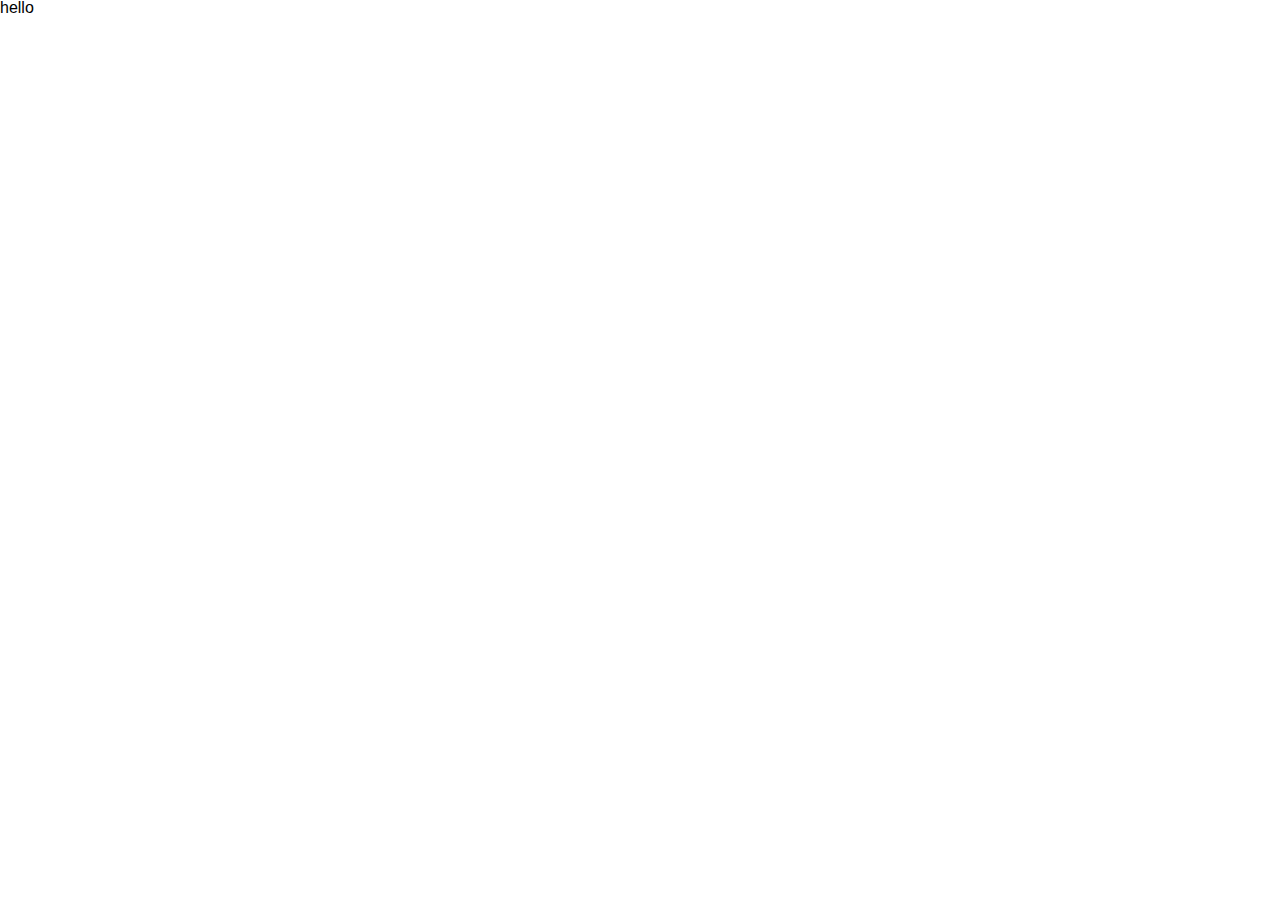
==== index.html @ 4f42a85e "first commit" ====
<!DOCTYPE html>
<html lang="en">
    <head>
        <meta charset="UTF-8" />
        <meta name="viewport" content="width=device-width, initial-scale=1.0" />
        <title>F8 Project 05</title>
        <!-- gg font -->

        <!-- favicon -->

        <!-- reset css -->
        <link rel="stylesheet" href="./assets/css/reset.css" />

        <!-- grid -->
        <link rel="stylesheet" href="./assets/css/grid.css" />

        <!-- css -->
        <link rel="stylesheet" href="./assets/css/styles.css" />
    </head>
    <body>
        hello
    </body>
</html>
---- assets/css/grid.css ----
/* X-Small devices (portrait phones, less than 576px) */
/* No media query for `xs` since this is the default in Bootstrap */

.container,
.container-fluid {
    --column-size: 12; /*12 cột cơ sở*/
    --spacer: 4px; /* 4px  la tuy thuoc vao du an */

    max-width: 100%;
    margin-left: auto;
    margin-right: auto;

    padding-left: calc(var(--spacer) / 2);
    padding-right: calc(var(--spacer) / 2);
}

.row {
    display: flex;
    flex-wrap: wrap;
    margin-left: calc(var(--spacer) * -1 / 2);
    margin-right: calc(var(--spacer) * -1 / 2);
}

.col {
    flex: 1 0;
    padding-left: calc(var(--spacer) / 2);
    padding-right: calc(var(--spacer) / 2);
}

.g-0 {
    --spacer: 0;
}

.row > [class*="offset-"] {
    margin-left: calc(100% / var(--column-size) * var(--offset-number));
}

.offset-0 {
    --offset-number: 0;
}

.offset-1 {
    --offset-number: 1;
}

.offset-2 {
    --offset-number: 2;
}

.offset-3 {
    --offset-number: 3;
}

.offset-4 {
    --offset-number: 4;
}

.offset-5 {
    --offset-number: 5;
}

.offset-6 {
    --offset-number: 6;
}

.offset-7 {
    --offset-number: 7;
}

.offset-8 {
    --offset-number: 8;
}

.offset-9 {
    --offset-number: 9;
}

.offset-10 {
    --offset-number: 10;
}

.offset-11 {
    --offset-number: 11;
}

.row[class*="row-cols-"] > * {
    flex: 0 0 auto;
    width: calc(100% / var(--row-cols-number));
    padding-left: calc(var(--spacer) / 2);
    padding-right: calc(var(--spacer) / 2);
}

.row-cols-1 > * {
    --row-cols-number: 1;
}

.row-cols-2 > * {
    --row-cols-number: 2;
}

.row-cols-3 > * {
    --row-cols-number: 3;
}

.row-cols-4 > * {
    --row-cols-number: 4;
}

.row-cols-5 > * {
    --row-cols-number: 5;
}

.row-cols-6 > * {
    --row-cols-number: 6;
}

.row > [class*="col-"] {
    flex: 0 0 auto;
    width: calc(100% / var(--column-size) * var(--column-number));
    padding-left: calc(var(--spacer) / 2);
    padding-right: calc(var(--spacer) / 2);
}

/* .col-1 { 
    flex: 0 0 auto;
    width: 8.3333%;     /* chiếm 1 cột cơ sở nên lấy 100% / 12cột * 1cột 
} */

.col-1 {
    --column-number: 1;
}

.col-2 {
    --column-number: 2;
}

.col-3 {
    --column-number: 3;
}

.col-4 {
    --column-number: 4;
}

.col-5 {
    --column-number: 5;
}

.col-6 {
    --column-number: 6;
}
.col-7 {
    --column-number: 7;
}

.col-8 {
    --column-number: 8;
}

.col-9 {
    --column-number: 9;
}

.col-10 {
    --column-number: 10;
}

.col-11 {
    --column-number: 11;
}

.col-12 {
    --column-number: 12;
}

/* Small devices (landscape phones, 576px and up) */
@media (min-width: 576px) {
    .container {
        max-width: 540px;
        --spacer: 5px;
    }

    .col-sm-1 {
        --column-number: 1;
    }

    .col-sm-2 {
        --column-number: 2;
    }

    .col-sm-3 {
        --column-number: 3;
    }

    .col-sm-4 {
        --column-number: 4;
    }

    .col-sm-5 {
        --column-number: 5;
    }

    .col-sm-6 {
        --column-number: 6;
    }
    .col-sm-7 {
        --column-number: 7;
    }

    .col-sm-8 {
        --column-number: 8;
    }

    .col-sm-9 {
        --column-number: 9;
    }

    .col-sm-10 {
        --column-number: 10;
    }

    .col-sm-11 {
        --column-number: 11;
    }

    .col-sm-12 {
        --column-number: 12;
    }

    .row-cols-sm-1 > * {
        --row-cols-number: 1;
    }

    .row-cols-sm-2 > * {
        --row-cols-number: 2;
    }

    .row-cols-sm-3 > * {
        --row-cols-number: 3;
    }

    .row-cols-sm-4 > * {
        --row-cols-number: 4;
    }

    .row-cols-sm-5 > * {
        --row-cols-number: 5;
    }

    .row-cols-sm-6 > * {
        --row-cols-number: 6;
    }

    .offset-sm-0 {
        --offset-number: 0;
    }

    .offset-sm-1 {
        --offset-number: 1;
    }

    .offset-sm-2 {
        --offset-number: 2;
    }

    .offset-sm-3 {
        --offset-number: 3;
    }

    .offset-sm-4 {
        --offset-number: 4;
    }

    .offset-sm-5 {
        --offset-number: 5;
    }

    .offset-sm-6 {
        --offset-number: 6;
    }

    .offset-sm-7 {
        --offset-number: 7;
    }

    .offset-sm-8 {
        --offset-number: 8;
    }

    .offset-sm-9 {
        --offset-number: 9;
    }

    .offset-sm-10 {
        --offset-number: 10;
    }

    .offset-sm-11 {
        --offset-number: 11;
    }

    .g-sm-0 {
        --spacer: 0;
    }
}

/* Medium devices (tablets, 768px and up) */
@media (min-width: 768px) {
    .container {
        max-width: 720px;
        --spacer: 10px;
    }

    .col-md-1 {
        --column-number: 1;
    }

    .col-md-2 {
        --column-number: 2;
    }

    .col-md-3 {
        --column-number: 3;
    }

    .col-md-4 {
        --column-number: 4;
    }

    .col-md-5 {
        --column-number: 5;
    }

    .col-md-6 {
        --column-number: 6;
    }
    .col-md-7 {
        --column-number: 7;
    }

    .col-md-8 {
        --column-number: 8;
    }

    .col-md-9 {
        --column-number: 9;
    }

    .col-md-10 {
        --column-number: 10;
    }

    .col-md-11 {
        --column-number: 11;
    }

    .col-md-12 {
        --column-number: 12;
    }

    .row-cols-md-1 > * {
        --row-cols-number: 1;
    }

    .row-cols-md-2 > * {
        --row-cols-number: 2;
    }

    .row-cols-md-3 > * {
        --row-cols-number: 3;
    }

    .row-cols-md-4 > * {
        --row-cols-number: 4;
    }

    .row-cols-md-5 > * {
        --row-cols-number: 5;
    }

    .row-cols-md-6 > * {
        --row-cols-number: 6;
    }

    .offset-md-0 {
        --offset-number: 0;
    }

    .offset-md-1 {
        --offset-number: 1;
    }

    .offset-md-2 {
        --offset-number: 2;
    }

    .offset-md-3 {
        --offset-number: 3;
    }

    .offset-md-4 {
        --offset-number: 4;
    }

    .offset-md-5 {
        --offset-number: 5;
    }

    .offset-md-6 {
        --offset-number: 6;
    }

    .offset-md-7 {
        --offset-number: 7;
    }

    .offset-md-8 {
        --offset-number: 8;
    }

    .offset-md-9 {
        --offset-number: 9;
    }

    .offset-md-10 {
        --offset-number: 10;
    }

    .offset-md-11 {
        --offset-number: 11;
    }

    .g-md-0 {
        --spacer: 0;
    }
}

/* Large devices (desktops, 992px and up) */
@media (min-width: 992px) {
    .container {
        max-width: 960px;
        --spacer: 30px;
    }

    .col-lg-1 {
        --column-number: 1;
    }

    .col-lg-2 {
        --column-number: 2;
    }

    .col-lg-3 {
        --column-number: 3;
    }

    .col-lg-4 {
        --column-number: 4;
    }

    .col-lg-5 {
        --column-number: 5;
    }

    .col-lg-6 {
        --column-number: 6;
    }
    .col-lg-7 {
        --column-number: 7;
    }

    .col-lg-8 {
        --column-number: 8;
    }

    .col-lg-9 {
        --column-number: 9;
    }

    .col-lg-10 {
        --column-number: 10;
    }

    .col-lg-11 {
        --column-number: 11;
    }

    .col-lg-12 {
        --column-number: 12;
    }

    .row-cols-lg-1 > * {
        --row-cols-number: 1;
    }

    .row-cols-lg-2 > * {
        --row-cols-number: 2;
    }

    .row-cols-lg-3 > * {
        --row-cols-number: 3;
    }

    .row-cols-lg-4 > * {
        --row-cols-number: 4;
    }

    .row-cols-lg-5 > * {
        --row-cols-number: 5;
    }

    .row-cols-lg-6 > * {
        --row-cols-number: 6;
    }

    .offset-0 {
        --offset-number: 0;
    }

    .offset-lg-1 {
        --offset-number: 1;
    }

    .offset-lg-2 {
        --offset-number: 2;
    }

    .offset-lg-3 {
        --offset-number: 3;
    }

    .offset-lg-4 {
        --offset-number: 4;
    }

    .offset-lg-5 {
        --offset-number: 5;
    }

    .offset-lg-6 {
        --offset-number: 6;
    }

    .offset-lg-7 {
        --offset-number: 7;
    }

    .offset-lg-8 {
        --offset-number: 8;
    }

    .offset-lg-9 {
        --offset-number: 9;
    }

    .offset-lg-10 {
        --offset-number: 10;
    }

    .offset-lg-11 {
        --offset-number: 11;
    }

    .g-lg-0 {
        --spacer: 0;
    }
}

/* X-Large devices (large desktops, 1200px and up) */
@media (min-width: 1200px) {
    .container {
        max-width: 1140px;
    }

    .col-xl-1 {
        --column-number: 1;
    }

    .col-xl-2 {
        --column-number: 2;
    }

    .col-xl-3 {
        --column-number: 3;
    }

    .col-xl-4 {
        --column-number: 4;
    }

    .col-xl-5 {
        --column-number: 5;
    }

    .col-xl-6 {
        --column-number: 6;
    }
    .col-xl-7 {
        --column-number: 7;
    }

    .col-xl-8 {
        --column-number: 8;
    }

    .col-xl-9 {
        --column-number: 9;
    }

    .col-xl-10 {
        --column-number: 10;
    }

    .col-xl-11 {
        --column-number: 11;
    }

    .col-xl-12 {
        --column-number: 12;
    }

    .row-cols-xl-1 > * {
        --row-cols-number: 1;
    }

    .row-cols-xl-2 > * {
        --row-cols-number: 2;
    }

    .row-cols-xl-3 > * {
        --row-cols-number: 3;
    }

    .row-cols-xl-4 > * {
        --row-cols-number: 4;
    }

    .row-cols-xl-5 > * {
        --row-cols-number: 5;
    }

    .row-cols-xl-6 > * {
        --row-cols-number: 6;
    }

    .offset-xl-0 {
        --offset-number: 0;
    }

    .offset-xl-1 {
        --offset-number: 1;
    }

    .offset-xl-2 {
        --offset-number: 2;
    }

    .offset-xl-3 {
        --offset-number: 3;
    }

    .offset-xl-4 {
        --offset-number: 4;
    }

    .offset-xl-5 {
        --offset-number: 5;
    }

    .offset-xl-6 {
        --offset-number: 6;
    }

    .offset-xl-7 {
        --offset-number: 7;
    }

    .offset-xl-8 {
        --offset-number: 8;
    }

    .offset-xl-9 {
        --offset-number: 9;
    }

    .offset-xl-10 {
        --offset-number: 10;
    }

    .offset-xl-11 {
        --offset-number: 11;
    }

    .g-xl-0 {
        --spacer: 0;
    }
}

/* XX-Large devices (larger desktops, 1400px and up) */
@media (min-width: 1400px) {
    .container {
        max-width: 1320px;
    }

    .col-xxl-1 {
        --column-number: 1;
    }

    .col-xxl-2 {
        --column-number: 2;
    }

    .col-xxl-3 {
        --column-number: 3;
    }

    .col-xxl-4 {
        --column-number: 4;
    }

    .col-xxl-5 {
        --column-number: 5;
    }

    .col-xxl-6 {
        --column-number: 6;
    }
    .col-xxl-7 {
        --column-number: 7;
    }

    .col-xxl-8 {
        --column-number: 8;
    }

    .col-xxl-9 {
        --column-number: 9;
    }

    .col-xxl-10 {
        --column-number: 10;
    }

    .col-xxl-11 {
        --column-number: 11;
    }

    .col-xxl-12 {
        --column-number: 12;
    }

    .row-cols-xxl-1 > * {
        --row-cols-number: 1;
    }

    .row-cols-xxl-2 > * {
        --row-cols-number: 2;
    }

    .row-cols-xxl-3 > * {
        --row-cols-number: 3;
    }

    .row-cols-xxl-4 > * {
        --row-cols-number: 4;
    }

    .row-cols-xxl-5 > * {
        --row-cols-number: 5;
    }

    .row-cols-xxl-6 > * {
        --row-cols-number: 6;
    }

    .offset-xxl-0 {
        --offset-number: 0;
    }

    .offset-xxl-1 {
        --offset-number: 1;
    }

    .offset-xxl-2 {
        --offset-number: 2;
    }

    .offset-xxl-3 {
        --offset-number: 3;
    }

    .offset-xxl-4 {
        --offset-number: 4;
    }

    .offset-xxl-5 {
        --offset-number: 5;
    }

    .offset-xxl-6 {
        --offset-number: 6;
    }

    .offset-xxl-7 {
        --offset-number: 7;
    }

    .offset-xxl-8 {
        --offset-number: 8;
    }

    .offset-xxl-9 {
        --offset-number: 9;
    }

    .offset-xxl-10 {
        --offset-number: 10;
    }

    .offset-xxl-11 {
        --offset-number: 11;
    }

    .g-xxl-0 {
        --spacer: 0;
    }
}
---- assets/css/styles.css ----
*, ::before, ::after {
    box-sizing: border-box;
}

html {
    font-size: 62.5%;
}

:root {
}

body {
    font-family: sans-serif;
    font-size: 1.6rem;
}

/* Common */

a {
    text-decoration: none;
    color: #000;
}

button {
    padding: 0;
    background: none;
    border: none;
}
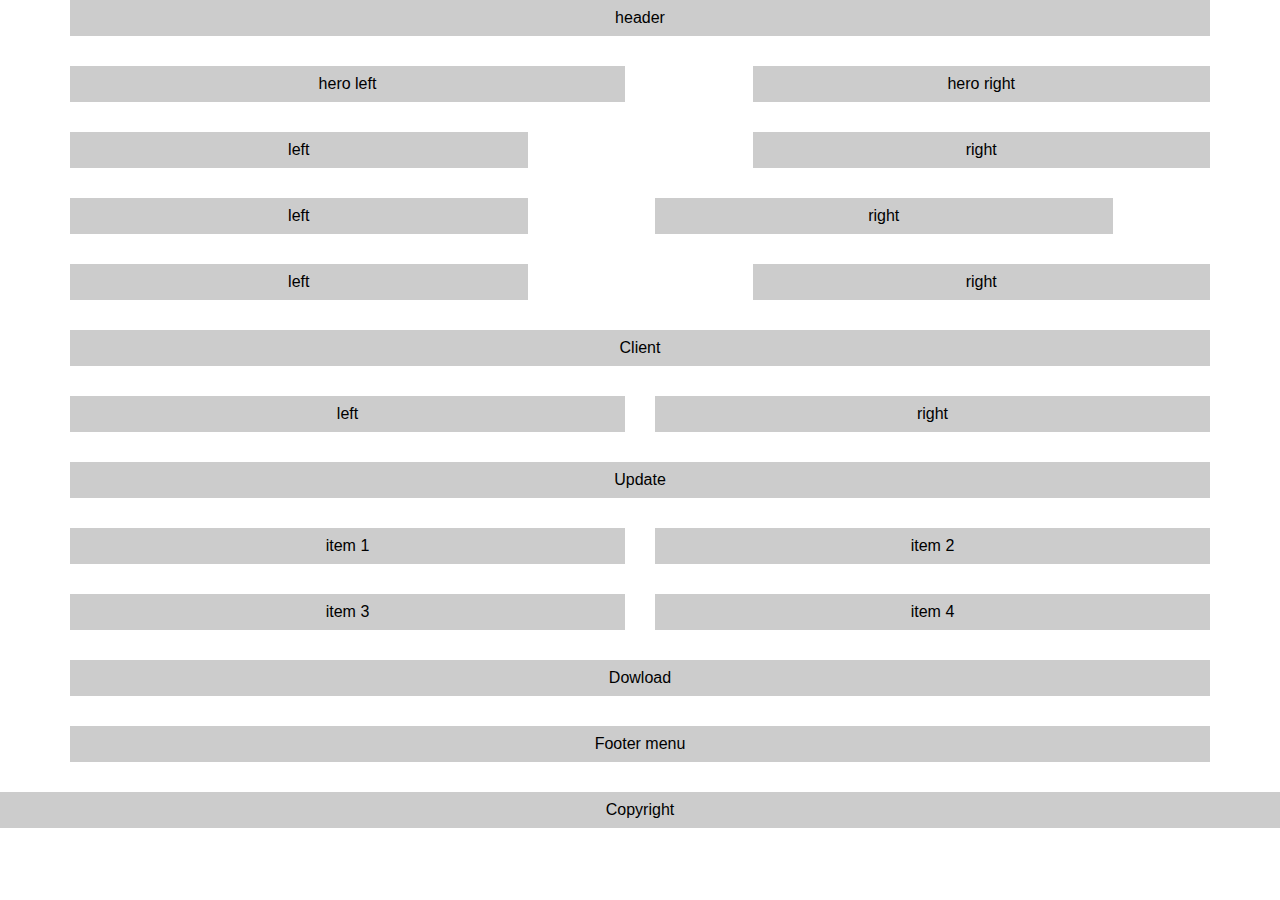
==== commit f334a203: "lam xong phan khung" ====
--- a/index.html
+++ b/index.html
@@ -18,6 +18,105 @@
         <link rel="stylesheet" href="./assets/css/styles.css" />
     </head>
     <body>
-        hello
+        <div class="container">
+            <header class="inner">
+                <h1>header</h1>
+            </header>
+
+            <!-- Payment -->
+            <section class="payment">
+                <div class="row">
+                    <div class="col-lg-6 col-md-6 col-12">
+                        <div class="inner">hero left</div>
+                    </div>
+                    <div class="col-lg-5 offset-lg-1 col-md-6 col-12">
+                        <div class="inner">hero right</div>
+                    </div>
+                </div>
+            </section>
+
+            <!-- How It Works -->
+            <section class="how-work">
+                <div class="row">
+                    <div class="col-lg-5 col-md-6 col-12">
+                        <div class="inner">left</div>
+                    </div>
+                    <div class="col-lg-5 offset-lg-2 col-md-6 col-12">
+                        <div class="inner">right</div>
+                    </div>
+                </div>
+            </section>
+
+            <!--Cart -->
+            <section class="cart">
+                <div class="row">
+                    <div class="col-lg-5 col-md-6 col-12">
+                        <div class="inner">left</div>
+                    </div>
+                    <div class="col-lg-5 offset-lg-1 col-md-6 col-12">
+                        <div class="inner">right</div>
+                    </div>
+                </div>
+            </section>
+
+            <!--Transfer -->
+            <section class="transfer">
+                <div class="row">
+                    <div class="col-lg-5 col-md-6 col-12">
+                        <div class="inner">left</div>
+                    </div>
+                    <div class="col-lg-5 offset-lg-2 col-md-6 col-12">
+                        <div class="inner">right</div>
+                    </div>
+                </div>
+            </section>
+
+            <!--Client -->
+            <section class="client">
+                <div class="inner">Client</div>
+                <div class="row row-cols-lg-2 row-cols-md-2 row-cols-1">
+                    <div class="col">
+                        <div class="inner">left</div>
+                    </div>
+                    <div class="col">
+                        <div class="inner">right</div>
+                    </div>
+                </div>
+            </section>
+
+            <!--Update -->
+            <section class="update">
+                <div class="inner">Update</div>
+                <div class="row row-cols-lg-2 row-cols-md-2 row-cols-1">
+                    <div class="col">
+                        <div class="inner">item 1</div>
+                    </div>
+                    <div class="col">
+                        <div class="inner">item 2</div>
+                    </div>
+                    <div class="col">
+                        <div class="inner">item 3</div>
+                    </div>
+                    <div class="col">
+                        <div class="inner">item 4</div>
+                    </div>
+                </div>
+            </section>
+
+            <!-- Download -->
+            <section class="download">
+                <div class="inner">Dowload</div>
+            </section>
+        </div>
+        <!-- END container -->
+
+        <!-- footer -->
+        <footer>
+            <div class="container">
+                <div class="inner">Footer menu</div>
+            </div>
+
+            <div class="inner">Copyright</div>
+        </footer>
     </body>
 </html>
--- a/assets/css/grid.css
+++ b/assets/css/grid.css
@@ -4,12 +4,14 @@
 .container,
 .container-fluid {
     --column-size: 12; /*12 cột cơ sở*/
-    --spacer: 4px; /* 4px  la tuy thuoc vao du an */
+    --spacer: 8px; /* 8px  la tuy thuoc vao du an */
 
     max-width: 100%;
     margin-left: auto;
     margin-right: auto;
 
+    /* neu padding o day. thi do rong cua web se bi thieu 1 khang spacer (30px) .
+    nen de dung thiet ke thi ben style.css ta bo padding di */
     padding-left: calc(var(--spacer) / 2);
     padding-right: calc(var(--spacer) / 2);
 }
@@ -177,7 +179,7 @@
 @media (min-width: 576px) {
     .container {
         max-width: 540px;
-        --spacer: 5px;
+        --spacer: 10px;
     }
 
     .col-sm-1 {
@@ -308,7 +310,7 @@
 @media (min-width: 768px) {
     .container {
         max-width: 720px;
-        --spacer: 10px;
+        --spacer: 20px;
     }
 
     .col-md-1 {
@@ -697,131 +699,132 @@
 }
 
 /* XX-Large devices (larger desktops, 1400px and up) */
-@media (min-width: 1400px) {
-    .container {
-        max-width: 1320px;
-    }
-
-    .col-xxl-1 {
-        --column-number: 1;
-    }
-
-    .col-xxl-2 {
-        --column-number: 2;
-    }
-
-    .col-xxl-3 {
-        --column-number: 3;
-    }
-
-    .col-xxl-4 {
-        --column-number: 4;
-    }
-
-    .col-xxl-5 {
-        --column-number: 5;
-    }
-
-    .col-xxl-6 {
-        --column-number: 6;
-    }
-    .col-xxl-7 {
-        --column-number: 7;
-    }
-
-    .col-xxl-8 {
-        --column-number: 8;
-    }
-
-    .col-xxl-9 {
-        --column-number: 9;
-    }
-
-    .col-xxl-10 {
-        --column-number: 10;
-    }
-
-    .col-xxl-11 {
-        --column-number: 11;
-    }
-
-    .col-xxl-12 {
-        --column-number: 12;
-    }
-
-    .row-cols-xxl-1 > * {
-        --row-cols-number: 1;
-    }
-
-    .row-cols-xxl-2 > * {
-        --row-cols-number: 2;
-    }
-
-    .row-cols-xxl-3 > * {
-        --row-cols-number: 3;
-    }
-
-    .row-cols-xxl-4 > * {
-        --row-cols-number: 4;
-    }
-
-    .row-cols-xxl-5 > * {
-        --row-cols-number: 5;
-    }
-
-    .row-cols-xxl-6 > * {
-        --row-cols-number: 6;
-    }
-
-    .offset-xxl-0 {
-        --offset-number: 0;
-    }
-
-    .offset-xxl-1 {
-        --offset-number: 1;
-    }
-
-    .offset-xxl-2 {
-        --offset-number: 2;
-    }
-
-    .offset-xxl-3 {
-        --offset-number: 3;
-    }
-
-    .offset-xxl-4 {
-        --offset-number: 4;
-    }
-
-    .offset-xxl-5 {
-        --offset-number: 5;
-    }
-
-    .offset-xxl-6 {
-        --offset-number: 6;
-    }
-
-    .offset-xxl-7 {
-        --offset-number: 7;
-    }
-
-    .offset-xxl-8 {
-        --offset-number: 8;
-    }
-
-    .offset-xxl-9 {
-        --offset-number: 9;
-    }
-
-    .offset-xxl-10 {
-        --offset-number: 10;
-    }
-
-    .offset-xxl-11 {
-        --offset-number: 11;
-    }
-
-    .g-xxl-0 {
-        --spacer: 0;
-    }
-}
+/* đo kích thước thực tế của figma thấy nó lớn nhất là 1170 nên vô hiệu hoá xxl bằng cách 9999px */
+    @media (min-width: 9999px) {
+        .container {
+            max-width: 1320px;
+        }
+
+        .col-xxl-1 {
+            --column-number: 1;
+        }
+
+        .col-xxl-2 {
+            --column-number: 2;
+        }
+
+        .col-xxl-3 {
+            --column-number: 3;
+        }
+
+        .col-xxl-4 {
+            --column-number: 4;
+        }
+
+        .col-xxl-5 {
+            --column-number: 5;
+        }
+
+        .col-xxl-6 {
+            --column-number: 6;
+        }
+        .col-xxl-7 {
+            --column-number: 7;
+        }
+
+        .col-xxl-8 {
+            --column-number: 8;
+        }
+
+        .col-xxl-9 {
+            --column-number: 9;
+        }
+
+        .col-xxl-10 {
+            --column-number: 10;
+        }
+
+        .col-xxl-11 {
+            --column-number: 11;
+        }
+
+        .col-xxl-12 {
+            --column-number: 12;
+        }
+
+        .row-cols-xxl-1 > * {
+            --row-cols-number: 1;
+        }
+
+        .row-cols-xxl-2 > * {
+            --row-cols-number: 2;
+        }
+
+        .row-cols-xxl-3 > * {
+            --row-cols-number: 3;
+        }
+
+        .row-cols-xxl-4 > * {
+            --row-cols-number: 4;
+        }
+
+        .row-cols-xxl-5 > * {
+            --row-cols-number: 5;
+        }
+
+        .row-cols-xxl-6 > * {
+            --row-cols-number: 6;
+        }
+
+        .offset-xxl-0 {
+            --offset-number: 0;
+        }
+
+        .offset-xxl-1 {
+            --offset-number: 1;
+        }
+
+        .offset-xxl-2 {
+            --offset-number: 2;
+        }
+
+        .offset-xxl-3 {
+            --offset-number: 3;
+        }
+
+        .offset-xxl-4 {
+            --offset-number: 4;
+        }
+
+        .offset-xxl-5 {
+            --offset-number: 5;
+        }
+
+        .offset-xxl-6 {
+            --offset-number: 6;
+        }
+
+        .offset-xxl-7 {
+            --offset-number: 7;
+        }
+
+        .offset-xxl-8 {
+            --offset-number: 8;
+        }
+
+        .offset-xxl-9 {
+            --offset-number: 9;
+        }
+
+        .offset-xxl-10 {
+            --offset-number: 10;
+        }
+
+        .offset-xxl-11 {
+            --offset-number: 11;
+        }
+
+        .g-xxl-0 {
+            --spacer: 0;
+        }
+    } 
--- a/assets/css/styles.css
+++ b/assets/css/styles.css
@@ -26,3 +26,21 @@
     background: none;
     border: none;
 }
+
+.container {
+    padding-left: 0;
+    padding-right: 0;
+}
+
+
+/* Header */
+
+.inner {
+    display: flex;
+    justify-content: center;
+    align-items: center;
+
+    padding: 10px;
+    margin-bottom: 30px;
+    background-color: #ccc;
+}
